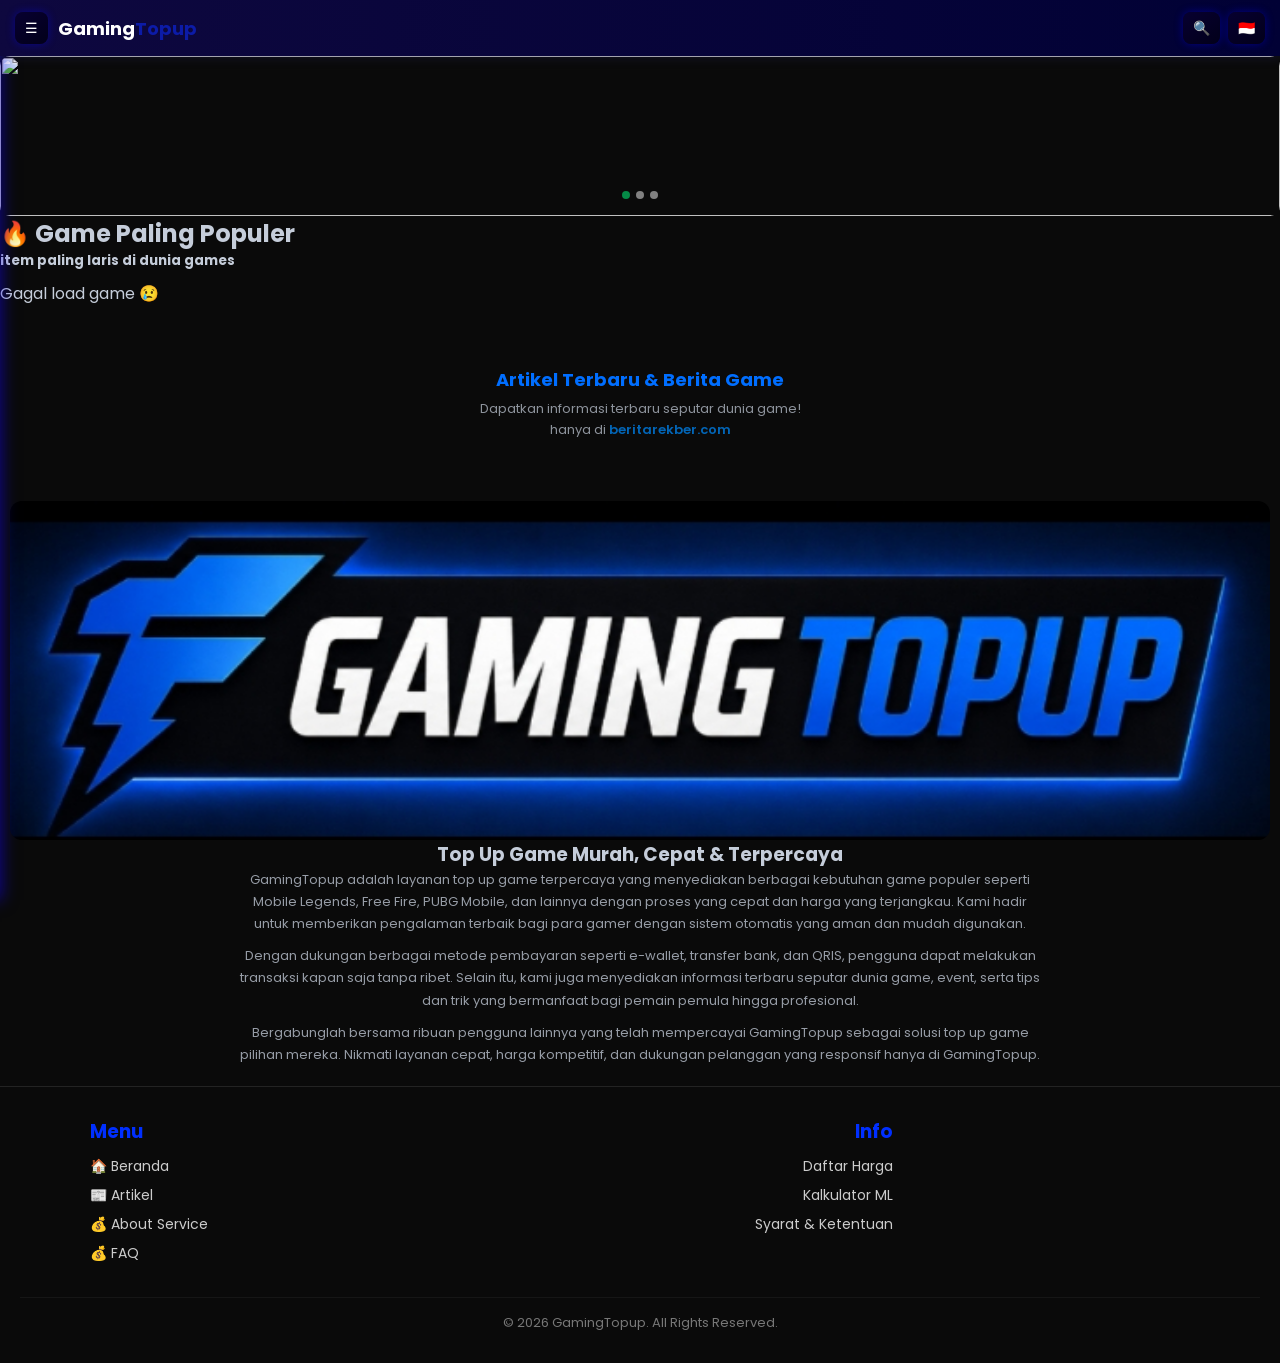
==== index.html @ 1345c8f8 "Update index.html" ====
<!DOCTYPE html>
<html lang="id">
<head>
  <meta charset="UTF-8">
  <meta name="viewport" content="width=device-width, initial-scale=1.0">
  <title>GamingTopup - Top Up Game Murah & Cepat</title>

  <!-- CSS -->
  <link rel="stylesheet" href="index.css">

  <!-- Font -->
  <link href="https://fonts.googleapis.com/css2?family=Poppins:wght@300;400;600;700&display=swap" rel="stylesheet">
</head>

<body>

  <!-- ================= OVERLAY ================= -->
  <div class="overlay" id="overlay"></div>

  <!-- ================= SIDEBAR ================= -->
  <aside class="sidebar" id="sidebar">

    <div class="sidebar-header">
      <h2>Gaming<span>Topup</span></h2>
    </div>

    <ul class="sidebar-menu">
      <li><a href="index.html">🏠 Beranda</a></li>
<li><a href="https://beritarekber.com" target="_blank">📰 Artikel</a></li>
<li><a href="about.html">💰 About Service</a></li>
<li><a href="faq.html">💰 FAQ</a></li>

      <li class="menu-divider"></li>

      <li class="auth login">🔐 Masuk</li>
      <li class="auth register">📝 Daftar</li>
    </ul>

  </aside>

  <!-- ================= HEADER ================= -->
  <header class="navbar">
    <div class="nav-container">

      <div class="nav-left">
        <button class="menu-btn">☰</button>
        <h1 class="logo">Gaming<span>Topup</span></h1>
      </div>

      <div class="nav-right">
        <button class="icon-btn">🔍</button>
        <button class="icon-btn" onclick="toggleLanguage()" id="langBtn">
  🇮🇩
</button>
      </div>

    </div>
  </header>

  <!-- ================= SEARCH BAR ================= -->
<div class="search-box" id="searchBox">
  <input type="text" id="searchInput" placeholder="Cari game..." />
</div>


<!-- ================= HERO SLIDER ================= -->
<section class="hero-slider">

  <div class="slides" id="slides">
    <img src="banerslide.jpg" class="slide active">
    <img src="banerslide.jpg" class="slide">
    <img src="banerslide.jpg" class="slide">
  </div>

  
  <!-- DOT -->
  <div class="dots" id="dots"></div>


</section>

<!-- ================= LIST GAME ================= -->
<section class="game-section">

  <h2 class="section-title">🔥 Game Paling Populer </h2>
  <h5 class="section-title">           item paling laris di dunia games  </h5>

  <div class="game-list" id="gameList">
    <!-- diisi dari JS -->
  </div>

</section>


<!-- ================= STATISTIK TYPO ================= -->



  <!-- ================= ARTIKEL BANNER ================= -->
<section class="artikel-banner">

  

  <h2>Artikel Terbaru & Berita Game</h2>

  <p>
    Dapatkan informasi terbaru seputar dunia game! <br>
    hanya di <span>beritarekber.com</span>
  </p>

</section>


<!-- ================= BANNER BAWAH ================= -->
<section class="bottom-banner">

  <img src="hhhha.jpg" alt="Promo Banner">
<div class="banner-text">

  <h3>Top Up Game Murah, Cepat & Terpercaya</h3>

  <p>
    GamingTopup adalah layanan top up game terpercaya yang menyediakan berbagai kebutuhan
    game populer seperti Mobile Legends, Free Fire, PUBG Mobile, dan lainnya dengan proses
    yang cepat dan harga yang terjangkau. Kami hadir untuk memberikan pengalaman terbaik
    bagi para gamer dengan sistem otomatis yang aman dan mudah digunakan.
  </p>

  <p>
    Dengan dukungan berbagai metode pembayaran seperti e-wallet, transfer bank, dan QRIS,
    pengguna dapat melakukan transaksi kapan saja tanpa ribet. Selain itu, kami juga
    menyediakan informasi terbaru seputar dunia game, event, serta tips dan trik yang
    bermanfaat bagi pemain pemula hingga profesional.
  </p>

  <p>
    Bergabunglah bersama ribuan pengguna lainnya yang telah mempercayai GamingTopup sebagai
    solusi top up game pilihan mereka. Nikmati layanan cepat, harga kompetitif, dan
    dukungan pelanggan yang responsif hanya di GamingTopup.
  </p>

</div>
</section>





<footer class="footer">

  <div class="footer-container">

    <!-- Menu (kiri) -->
    <div class="footer-menu">
      <h3>Menu</h3>
      <ul>
        <li><a href="index.html">🏠 Beranda</a></li>
<li><a href="https://beritarekber.com" target="_blank">📰 Artikel</a></li>
<li><a href="about.html">💰 About Service</a></li>
<li><a href="faq.html">💰 FAQ</a></li>
      </ul>
    </div>

    <!-- Info (kanan) -->
    <div class="footer-info">
      <h3>Info</h3>
      <ul>
        <li>Daftar Harga</li>
        <li>Kalkulator ML</li>
        <li>Syarat & Ketentuan</li>
      </ul>
    </div>

  </div>

  <div class="footer-bottom">
    <p>© 2026 GamingTopup. All Rights Reserved.</p>
  </div>

</footer>


  <!-- ================= JS ================= -->
  <script src="index.js"></script>

</body>


</html>
---- index.css ----
/* ================= RESET ================= */
* {
  margin: 0;
  padding: 0;
  box-sizing: border-box;
}

/* ================= BODY ================= */
body {
  font-family: 'Poppins', sans-serif;
  background: #0a0a0a;
  color: rgb(197, 205, 218);
}

/* ================= NAVBAR ================= */
.navbar {
  width: 100%;
  background: linear-gradient(90deg, #0e083f, #010135);
  box-shadow: 0 2px 10px rgba(41, 40, 100, 0.3);
  position: sticky;
  top: 0;
  z-index: 999;
}

.nav-container {
  display: flex;
  justify-content: space-between;
  align-items: center;
  padding: 12px 15px;
}

.nav-left {
  display: flex;
  align-items: center;
  gap: 10px;
}

.logo {
  font-size: 18px;
  font-weight: 700;
  color: white;
}

.logo span {
  color: rgb(12, 27, 167);
}

.nav-right {
  display: flex;
  gap: 8px;
}

/* BUTTON */
.menu-btn,
.icon-btn {
  background: linear-gradient(145deg, #070030, #02001a);
  border: none;
  color: white;
  padding: 8px 10px;
  border-radius: 8px;
  font-size: 14px;
  cursor: pointer;
  transition: 0.2s;
  box-shadow: 0 0 8px rgba(0, 4, 255, 0.4);
}

.menu-btn:hover,
.icon-btn:hover {
  background: linear-gradient(145deg, #000550, #01002a);
  transform: scale(1.05);
}

/* ================= OVERLAY ================= */
.overlay {
  position: fixed;
  top: 0;
  left: 0;
  width: 100%;
  height: 100%;
  background: rgba(0,0,0,0.6);
  opacity: 0;
  visibility: hidden;
  transition: 0.3s;
  z-index: 998;
}

.overlay.active {
  opacity: 1;
  visibility: visible;
}

/* ================= SIDEBAR ================= */
.sidebar {
  position: fixed;
  top: 0;
  left: -260px;
  width: 260px;
  height: 100%;
  background: linear-gradient(180deg, #000, #03002b);
  box-shadow: 2px 0 15px rgba(17, 0, 255, 0.5);
  transition: 0.3s;
  z-index: 999;
  padding: 20px;
}

.sidebar.active {
  left: 0;
}

.sidebar-header h2 {
  color: white;
}

.sidebar-header span {
  color: rgb(0, 4, 255);
}

/* ================= MENU ================= */
.sidebar-menu {
  list-style: none;
  margin-top: 20px;
}

.sidebar-menu li {
  padding: 12px;
  margin-bottom: 8px;
  border-radius: 10px;
  background: #00001a;
  color: white;
  cursor: pointer;
  transition: 0.2s;
}

.sidebar-menu li:hover {
  background: #060040;
  transform: translateX(5px);
}

/* divider */
.menu-divider {
  height: 1px;
  background: rgba(255,255,255,0.1);
  margin: 10px 0;
}

/* auth */
.auth {
  text-align: center;
  font-weight: bold;
}

.login {
  border: 1px solid rgb(38, 0, 255);
}

.register {
  background: rgb(0, 26, 255);
  color: black;
}

/* ================= CONTENT ================= */
.main-content {
  padding: 20px;
}

/* ================= SEARCH ================= */
.search-box {
  width: 100%;
  background: #0a0a0a;
  padding: 10px;
  display: none;
}

.search-box.active {
  display: block;
}

.search-box input {
  width: 100%;
  padding: 10px;
  border-radius: 10px;
  border: none;
  background: #02001a;
  color: white;
  outline: none;
}

/* ================= HERO SLIDER ================= */
.hero-slider {
  width: 100%;
  overflow: hidden;
  position: relative;
}

.slides {
  display: flex;
  transition: transform 0.5s ease;
}

.slide {
  width: 100%;
  flex-shrink: 0;
  height: 160px;
  object-fit: cover;
  border-radius: 10px;
}

/* DOTS */
.dots {
  position: absolute;
  bottom: 10px;
  width: 100%;
  text-align: center;
}

.dots span {
  display: inline-block;
  width: 8px;
  height: 8px;
  background: gray;
  border-radius: 50%;
  margin: 0 3px;
}

.dots .active {
  background: rgb(5, 138, 71);
}


/* ================= GAME LIST ================= */
/* GRID GAME */
.game-list {
  display: grid;
  grid-template-columns: repeat(2, 1fr); /* FIX 2 kolom */
  gap: 12px;
  padding: 10px 0;
}

/* CARD */
.game-card {
  background: #00001a;
  border-radius: 10px;
  overflow: hidden;
  transition: transform 0.3s, box-shadow 0.3s;
  display: flex;
  flex-direction: column;
}

/* GAMBAR - sesuaikan aspect ratio 16:9 */
.game-card img {
  width: 100%;
  aspect-ratio: 16 / 9;   /* otomatis tinggi sesuai lebar */
  object-fit: contain;     /* jangan potong gambar, sesuaikan di dalam */
  background: #000;
}

/* INFO GAME */
.game-info {
  padding: 8px;
  text-align: center;
  flex-grow: 1;
}

.game-info h3 {
  font-size: 14px;
  font-weight: 600;
  color: rgb(57, 130, 240);
  margin-bottom: 4px;
}

.game-info p {
  font-size: 12px;
  color: #fff;
  opacity: 0.7;
}

/* HOVER EFFECT */
.game-card:hover {
  transform: scale(1.05);
  box-shadow: 0 0 15px rgba(0, 132, 255, 0.4);
}


/* ================= STATISTIK TYPO ================= */
.stats-typo {
  margin-top: 40px;
  display: flex;
  flex-direction: column;
  gap: 25px;
  padding: 10px;
}

/* block */
.stat-block {
  border-bottom: 1px solid rgba(255,255,255,0.1);
  padding-bottom: 15px;
}

/* ANGKA BESAR */
.stat-block h1 {
  font-size: 48px;
  font-weight: 700;
  line-height: 1;
  
  background: linear-gradient(90deg, rgb(0, 183, 255), #3c59ff);
  -webkit-background-clip: text;
  -webkit-text-fill-color: transparent;

  text-shadow: 0 0 20px rgba(255,215,0,0.2);
}

/* label */
.stat-block span {
  font-size: 13px;
  opacity: 0.6;
  letter-spacing: 1px;
}

/* animasi muncul */
.stat-block {
  opacity: 0;
  transform: translateY(20px);
  animation: fadeUp 0.8s forwards;
}

.stat-block:nth-child(2) {
  animation-delay: 0.2s;
}
.stat-block:nth-child(3) {
  animation-delay: 0.4s;
}

@keyframes fadeUp {
  to {
    opacity: 1;
    transform: translateY(0);
  }
}

/* responsive */
@media (max-width: 500px) {
  .stat-block h1 {
    font-size: 36px;
  }
}


/* ================= ARTIKEL TEXT ================= */
.artikel-text {
  margin-top: 40px;
  padding: 15px 10px;
  text-align: center;
}

/* judul */
.artikel-text h2 {
  font-size: 18px;
  color: rgb(0, 89, 255);
  margin-bottom: 8px;
}

/* deskripsi */
.artikel-text p {
  font-size: 13px;
  opacity: 0.7;
  line-height: 1.6;
}

/* highlight domain */
.artikel-text span {
  color: rgb(0, 102, 255);
  font-weight: 600;
}
/* ================= ARTIKEL BANNER ================= */
.artikel-banner {
  margin-top: 40px;
  padding: 10px;
  text-align: center;
}

/* gambar banner */
.banner-img {
  width: 100%;
  border-radius: 12px;
  margin-bottom: 12px;
  transition: 0.3s;
  cursor: pointer;
}

/* hover efek */
.banner-img:hover {
  transform: scale(1.03);
  box-shadow: 0 0 20px rgba(255,215,0,0.3);
}

/* judul */
.artikel-banner h2 {
  font-size: 18px;
  color: rgb(0, 110, 255);
  margin-bottom: 6px;
}

/* deskripsi */
.artikel-banner p {
  font-size: 13px;
  opacity: 0.7;
  line-height: 1.6;
}

/* highlight domain */
.artikel-banner span {
  color: rgb(0, 140, 255);
  font-weight: 600;
}




/* footer */


/* ================= FOOTER ================= */
/* ===== FOOTER ===== */
.footer {
  background: #0a0a0a;
  padding: 30px 20px;
  border-top: 1px solid rgba(255,255,255,0.1);
}

/* container utama */
/* container utama */
.footer-container {
  max-width: 1100px;
  margin: auto;

  display: grid;
  grid-template-columns: 1fr 1fr; /* 🔥 pasti kiri kanan */
  gap: 20px;
}

/* ===== KOLOM ===== */
.footer-menu,
.footer-info {
  width: 45%;
}

/* ===== TITLE ===== */
.footer-menu h3,
.footer-info h3 {
  color: rgb(0, 47, 255);
  margin-bottom: 10px;
}

/* ===== LIST ===== */
.footer-menu ul,
.footer-info ul {
  list-style: none;
  padding: 0;
  margin: 0;
}

.footer-menu li,
.footer-info li {
  margin-bottom: 8px;
  color: #ccc;
  font-size: 14px;
}

/* ===== LINK ===== */
.footer-menu a {
  text-decoration: none;
  color: #ccc;
  transition: 0.3s;
}

.footer-menu a:hover {
  color: rgb(0, 17, 255);
  padding-left: 5px;
}

/* ===== RIGHT ALIGN INFO ===== */
.footer-info {
  text-align: right;
}

/* ===== COPYRIGHT ===== */
.footer-bottom {
  text-align: center;
  margin-top: 25px;
  font-size: 13px;
  color: #777;
  border-top: 1px solid rgba(255,255,255,0.05);
  padding-top: 15px;
}

/* ===== RESPONSIVE (HP) ===== */
@media (max-width: 768px) {
  .footer-container {
    flex-direction: column;
    gap: 20px;
  }

  .footer-menu,
  .footer-info {
    width: 100%;
    text-align: left; /* balik normal di HP */
  }
}

/* ================= BANNER BAWAH ================= */
.bottom-banner {
  margin-top: 40px;
  padding: 10px;
}

.bottom-banner img {
  width: 100%;
  border-radius: 12px;
  display: block;
  transition: 0.3s;
}

/* efek hover */
.bottom-banner img:hover {
  transform: scale(1.02);
  box-shadow: 0 0 20px rgba(255,215,0,0.3);
}

.banner-text {
  text-align: center;
  max-width: 800px;
  margin: auto;
}

.banner-text p {
  font-size: 13px;
  opacity: 0.75;
  line-height: 1.7;
  margin-bottom: 10px;
}




.sidebar-menu a {
  text-decoration: none;
  color: white;
  display: block;
}
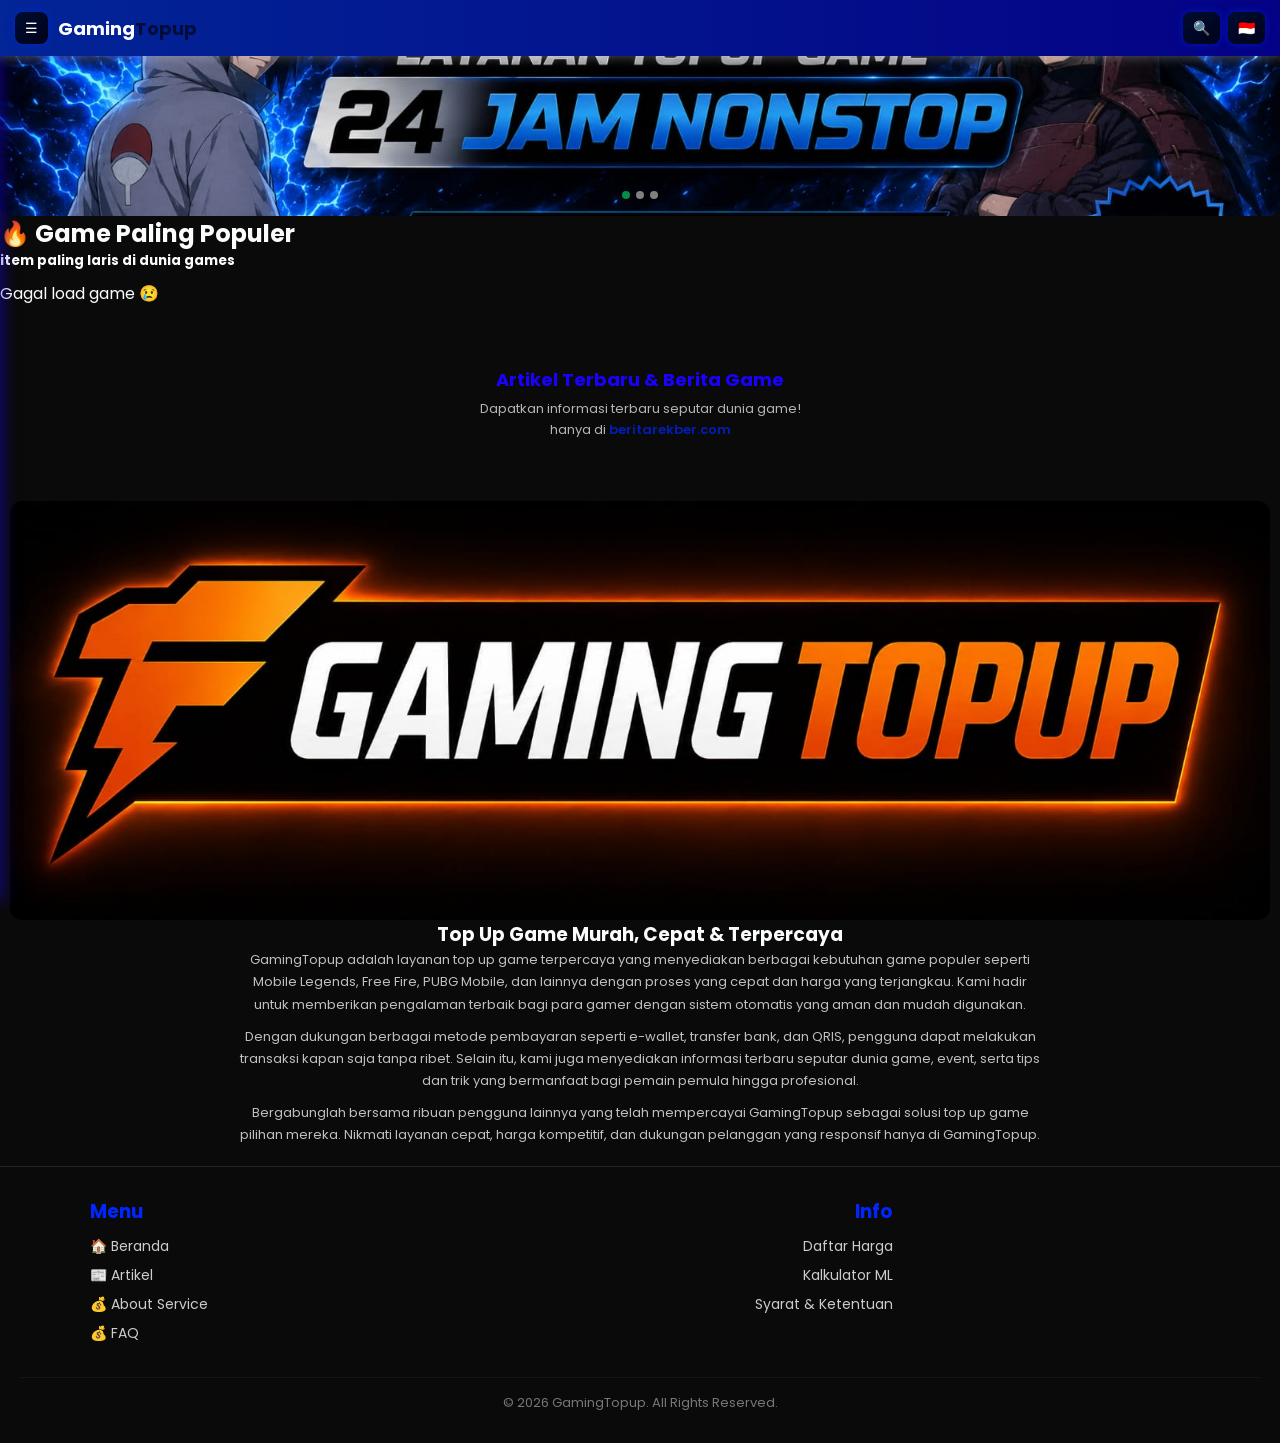
==== commit 21a64301: "Update index.html" ====
--- a/index.html
+++ b/index.html
@@ -67,9 +67,9 @@
 <section class="hero-slider">
 
   <div class="slides" id="slides">
-    <img src="banerslide.jpg" class="slide active">
-    <img src="banerslide.jpg" class="slide">
-    <img src="banerslide.jpg" class="slide">
+    <img src="banerrslide.jpg" class="slide active">
+    <img src="banerrslide.jpg" class="slide">
+    <img src="banerrslide.jpg" class="slide">
   </div>
 
   
--- a/index.css
+++ b/index.css
@@ -10,14 +10,14 @@
 body {
   font-family: 'Poppins', sans-serif;
   background: #0a0a0a;
-  color: rgb(197, 205, 218);
+  color: rgb(251, 253, 253);
 }
 
 /* ================= NAVBAR ================= */
 .navbar {
   width: 100%;
-  background: linear-gradient(90deg, #0e083f, #010135);
-  box-shadow: 0 2px 10px rgba(41, 40, 100, 0.3);
+  background: linear-gradient(90deg, #022597, #040285);
+  box-shadow: 0 2px 10px rgba(223, 225, 231, 0.3);
   position: sticky;
   top: 0;
   z-index: 999;
@@ -43,7 +43,7 @@
 }
 
 .logo span {
-  color: rgb(12, 27, 167);
+  color: rgb(2, 12, 59);
 }
 
 .nav-right {
@@ -54,7 +54,7 @@
 /* BUTTON */
 .menu-btn,
 .icon-btn {
-  background: linear-gradient(145deg, #070030, #02001a);
+  background: linear-gradient(145deg, #000d30, #00021a);
   border: none;
   color: white;
   padding: 8px 10px;
@@ -62,12 +62,12 @@
   font-size: 14px;
   cursor: pointer;
   transition: 0.2s;
-  box-shadow: 0 0 8px rgba(0, 4, 255, 0.4);
+  box-shadow: 0 0 8px rgba(0, 47, 255, 0.4);
 }
 
 .menu-btn:hover,
 .icon-btn:hover {
-  background: linear-gradient(145deg, #000550, #01002a);
+  background: linear-gradient(145deg, #000f50, #03002a);
   transform: scale(1.05);
 }
 
@@ -78,7 +78,7 @@
   left: 0;
   width: 100%;
   height: 100%;
-  background: rgba(0,0,0,0.6);
+  background: rgba(0, 0, 0, 0.6);
   opacity: 0;
   visibility: hidden;
   transition: 0.3s;
@@ -97,8 +97,8 @@
   left: -260px;
   width: 260px;
   height: 100%;
-  background: linear-gradient(180deg, #000, #03002b);
-  box-shadow: 2px 0 15px rgba(17, 0, 255, 0.5);
+  background: linear-gradient(180deg, #000000, #03002b);
+  box-shadow: 2px 0 15px rgba(25, 0, 255, 0.5);
   transition: 0.3s;
   z-index: 999;
   padding: 20px;
@@ -113,7 +113,7 @@
 }
 
 .sidebar-header span {
-  color: rgb(0, 4, 255);
+  color: rgb(0, 26, 255);
 }
 
 /* ================= MENU ================= */
@@ -140,7 +140,7 @@
 /* divider */
 .menu-divider {
   height: 1px;
-  background: rgba(255,255,255,0.1);
+  background: rgba(255, 255, 255, 0.1);
   margin: 10px 0;
 }
 
@@ -151,11 +151,11 @@
 }
 
 .login {
-  border: 1px solid rgb(38, 0, 255);
+  border: 1px solid rgb(17, 0, 255);
 }
 
 .register {
-  background: rgb(0, 26, 255);
+  background: rgb(38, 0, 255);
   color: black;
 }
 
@@ -181,7 +181,7 @@
   padding: 10px;
   border-radius: 10px;
   border: none;
-  background: #02001a;
+  background: #00001a;
   color: white;
   outline: none;
 }
@@ -239,7 +239,7 @@
 
 /* CARD */
 .game-card {
-  background: #00001a;
+  background: #02001a;
   border-radius: 10px;
   overflow: hidden;
   transition: transform 0.3s, box-shadow 0.3s;
@@ -265,7 +265,7 @@
 .game-info h3 {
   font-size: 14px;
   font-weight: 600;
-  color: rgb(57, 130, 240);
+  color: rgb(60, 57, 240);
   margin-bottom: 4px;
 }
 
@@ -278,7 +278,7 @@
 /* HOVER EFFECT */
 .game-card:hover {
   transform: scale(1.05);
-  box-shadow: 0 0 15px rgba(0, 132, 255, 0.4);
+  box-shadow: 0 0 15px rgba(17, 0, 255, 0.4);
 }
 
 
@@ -303,11 +303,11 @@
   font-weight: 700;
   line-height: 1;
   
-  background: linear-gradient(90deg, rgb(0, 183, 255), #3c59ff);
+  background: linear-gradient(90deg, rgb(0, 4, 255), #3f3cff);
   -webkit-background-clip: text;
   -webkit-text-fill-color: transparent;
 
-  text-shadow: 0 0 20px rgba(255,215,0,0.2);
+  text-shadow: 0 0 20px rgba(4, 0, 255, 0.2);
 }
 
 /* label */
@@ -356,7 +356,7 @@
 /* judul */
 .artikel-text h2 {
   font-size: 18px;
-  color: rgb(0, 89, 255);
+  color: rgb(17, 0, 255);
   margin-bottom: 8px;
 }
 
@@ -369,7 +369,7 @@
 
 /* highlight domain */
 .artikel-text span {
-  color: rgb(0, 102, 255);
+  color: rgb(17, 0, 255);
   font-weight: 600;
 }
 /* ================= ARTIKEL BANNER ================= */
@@ -391,13 +391,13 @@
 /* hover efek */
 .banner-img:hover {
   transform: scale(1.03);
-  box-shadow: 0 0 20px rgba(255,215,0,0.3);
+  box-shadow: 0 0 20px rgba(4, 0, 255, 0.3);
 }
 
 /* judul */
 .artikel-banner h2 {
   font-size: 18px;
-  color: rgb(0, 110, 255);
+  color: rgb(25, 0, 255);
   margin-bottom: 6px;
 }
 
@@ -410,7 +410,7 @@
 
 /* highlight domain */
 .artikel-banner span {
-  color: rgb(0, 140, 255);
+  color: rgb(0, 38, 255);
   font-weight: 600;
 }
 
@@ -448,7 +448,7 @@
 /* ===== TITLE ===== */
 .footer-menu h3,
 .footer-info h3 {
-  color: rgb(0, 47, 255);
+  color: rgb(0, 38, 255);
   margin-bottom: 10px;
 }
 
@@ -475,7 +475,7 @@
 }
 
 .footer-menu a:hover {
-  color: rgb(0, 17, 255);
+  color: rgb(0, 38, 255);
   padding-left: 5px;
 }
 
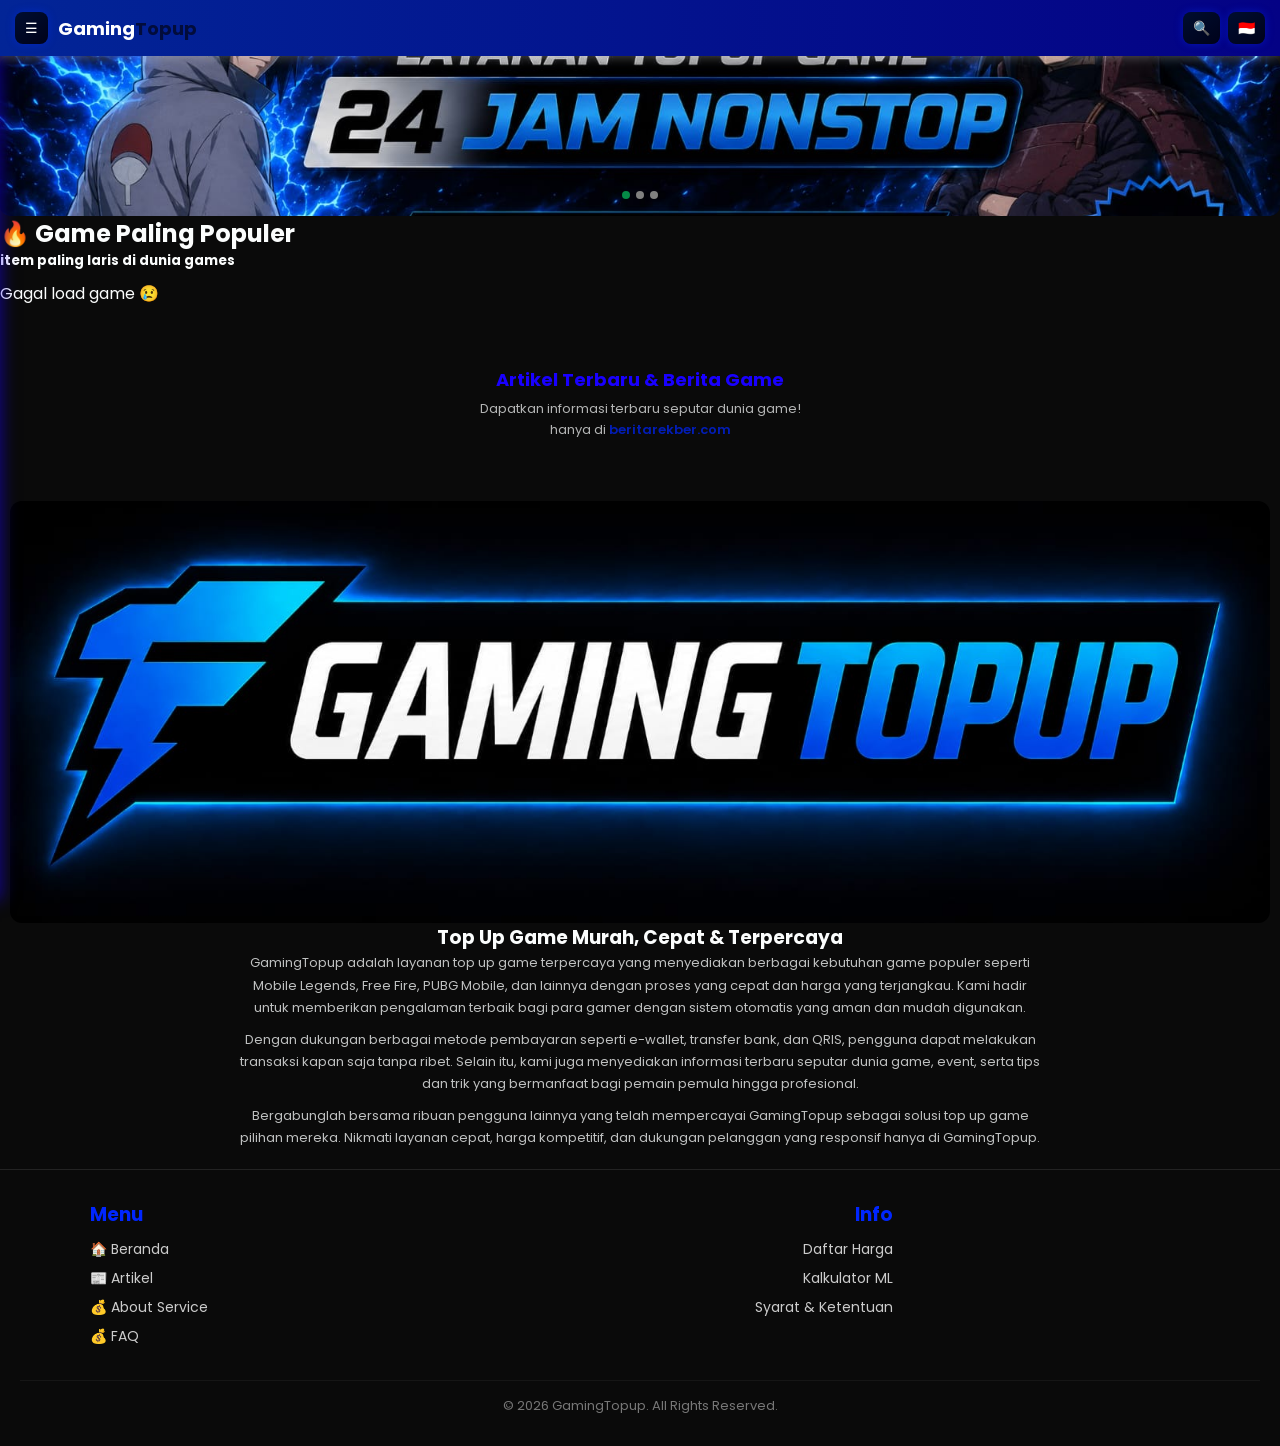
==== commit 6531863d: "Update index.html" ====
--- a/index.html
+++ b/index.html
@@ -114,7 +114,7 @@
 <!-- ================= BANNER BAWAH ================= -->
 <section class="bottom-banner">
 
-  <img src="hhhha.jpg" alt="Promo Banner">
+  <img src="footers.jpg" alt="Promo Banner">
 <div class="banner-text">
 
   <h3>Top Up Game Murah, Cepat & Terpercaya</h3>
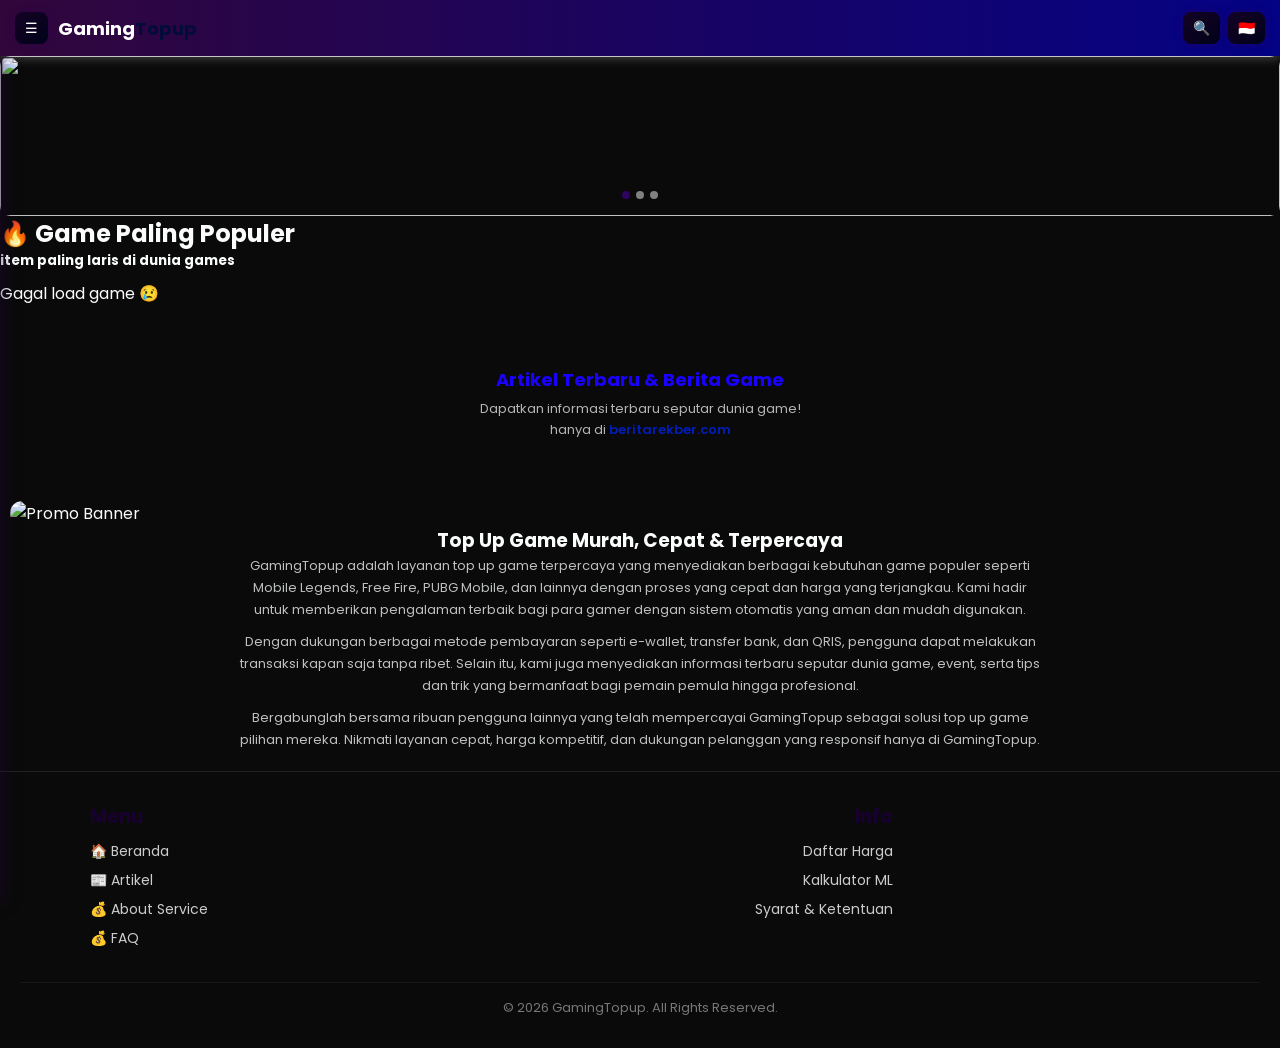
==== commit cce098b1: "Update index.html" ====
--- a/index.html
+++ b/index.html
@@ -67,15 +67,13 @@
 <section class="hero-slider">
 
   <div class="slides" id="slides">
-    <img src="banerrslide.jpg" class="slide active">
-    <img src="banerrslide.jpg" class="slide">
-    <img src="banerrslide.jpg" class="slide">
+    <img src="https://github.com/stokseler129-art/LINK-GAMBAR/blob/main/head123.jpg?raw=true" class="slide active">
+    <img src="https://github.com/stokseler129-art/LINK-GAMBAR/blob/main/head123.jpg?raw=true" class="slide">
+    <img src="https://github.com/stokseler129-art/LINK-GAMBAR/blob/main/head123.jpg?raw=true" class="slide">
   </div>
 
-  
   <!-- DOT -->
   <div class="dots" id="dots"></div>
-
 
 </section>
 
@@ -114,7 +112,7 @@
 <!-- ================= BANNER BAWAH ================= -->
 <section class="bottom-banner">
 
-  <img src="footers.jpg" alt="Promo Banner">
+  <img src="https://github.com/stokseler129-art/LINK-GAMBAR/blob/main/foot123.jpg?raw=true" alt="Promo Banner">
 <div class="banner-text">
 
   <h3>Top Up Game Murah, Cepat & Terpercaya</h3>
--- a/index.css
+++ b/index.css
@@ -16,7 +16,7 @@
 /* ================= NAVBAR ================= */
 .navbar {
   width: 100%;
-  background: linear-gradient(90deg, #022597, #040285);
+  background: linear-gradient(90deg, #31063b, #040285);
   box-shadow: 0 2px 10px rgba(223, 225, 231, 0.3);
   position: sticky;
   top: 0;
@@ -54,7 +54,7 @@
 /* BUTTON */
 .menu-btn,
 .icon-btn {
-  background: linear-gradient(145deg, #000d30, #00021a);
+  background: linear-gradient(145deg, #140224, #00021a);
   border: none;
   color: white;
   padding: 8px 10px;
@@ -62,7 +62,7 @@
   font-size: 14px;
   cursor: pointer;
   transition: 0.2s;
-  box-shadow: 0 0 8px rgba(0, 47, 255, 0.4);
+  box-shadow: 0 0 8px rgba(44, 2, 83, 0.4);
 }
 
 .menu-btn:hover,
@@ -98,7 +98,7 @@
   width: 260px;
   height: 100%;
   background: linear-gradient(180deg, #000000, #03002b);
-  box-shadow: 2px 0 15px rgba(25, 0, 255, 0.5);
+  box-shadow: 2px 0 15px rgba(34, 3, 59, 0.5);
   transition: 0.3s;
   z-index: 999;
   padding: 20px;
@@ -113,7 +113,7 @@
 }
 
 .sidebar-header span {
-  color: rgb(0, 26, 255);
+  color: rgb(46, 3, 66);
 }
 
 /* ================= MENU ================= */
@@ -151,11 +151,11 @@
 }
 
 .login {
-  border: 1px solid rgb(17, 0, 255);
+  border: 1px solid rgb(44, 2, 83);
 }
 
 .register {
-  background: rgb(38, 0, 255);
+  background: rgb(26, 1, 54);
   color: black;
 }
 
@@ -224,7 +224,7 @@
 }
 
 .dots .active {
-  background: rgb(5, 138, 71);
+  background: rgb(47, 3, 97);
 }
 
 
@@ -265,7 +265,7 @@
 .game-info h3 {
   font-size: 14px;
   font-weight: 600;
-  color: rgb(60, 57, 240);
+  color: rgb(3, 2, 65);
   margin-bottom: 4px;
 }
 
@@ -278,7 +278,7 @@
 /* HOVER EFFECT */
 .game-card:hover {
   transform: scale(1.05);
-  box-shadow: 0 0 15px rgba(17, 0, 255, 0.4);
+  box-shadow: 0 0 15px rgba(23, 2, 61, 0.4);
 }
 
 
@@ -303,7 +303,7 @@
   font-weight: 700;
   line-height: 1;
   
-  background: linear-gradient(90deg, rgb(0, 4, 255), #3f3cff);
+  background: linear-gradient(90deg, rgb(44, 3, 78), #3f3cff);
   -webkit-background-clip: text;
   -webkit-text-fill-color: transparent;
 
@@ -356,7 +356,7 @@
 /* judul */
 .artikel-text h2 {
   font-size: 18px;
-  color: rgb(17, 0, 255);
+  color: rgb(42, 3, 87);
   margin-bottom: 8px;
 }
 
@@ -391,7 +391,7 @@
 /* hover efek */
 .banner-img:hover {
   transform: scale(1.03);
-  box-shadow: 0 0 20px rgba(4, 0, 255, 0.3);
+  box-shadow: 0 0 20px rgba(32, 1, 73, 0.3);
 }
 
 /* judul */
@@ -448,7 +448,7 @@
 /* ===== TITLE ===== */
 .footer-menu h3,
 .footer-info h3 {
-  color: rgb(0, 38, 255);
+  color: rgb(24, 1, 49);
   margin-bottom: 10px;
 }
 
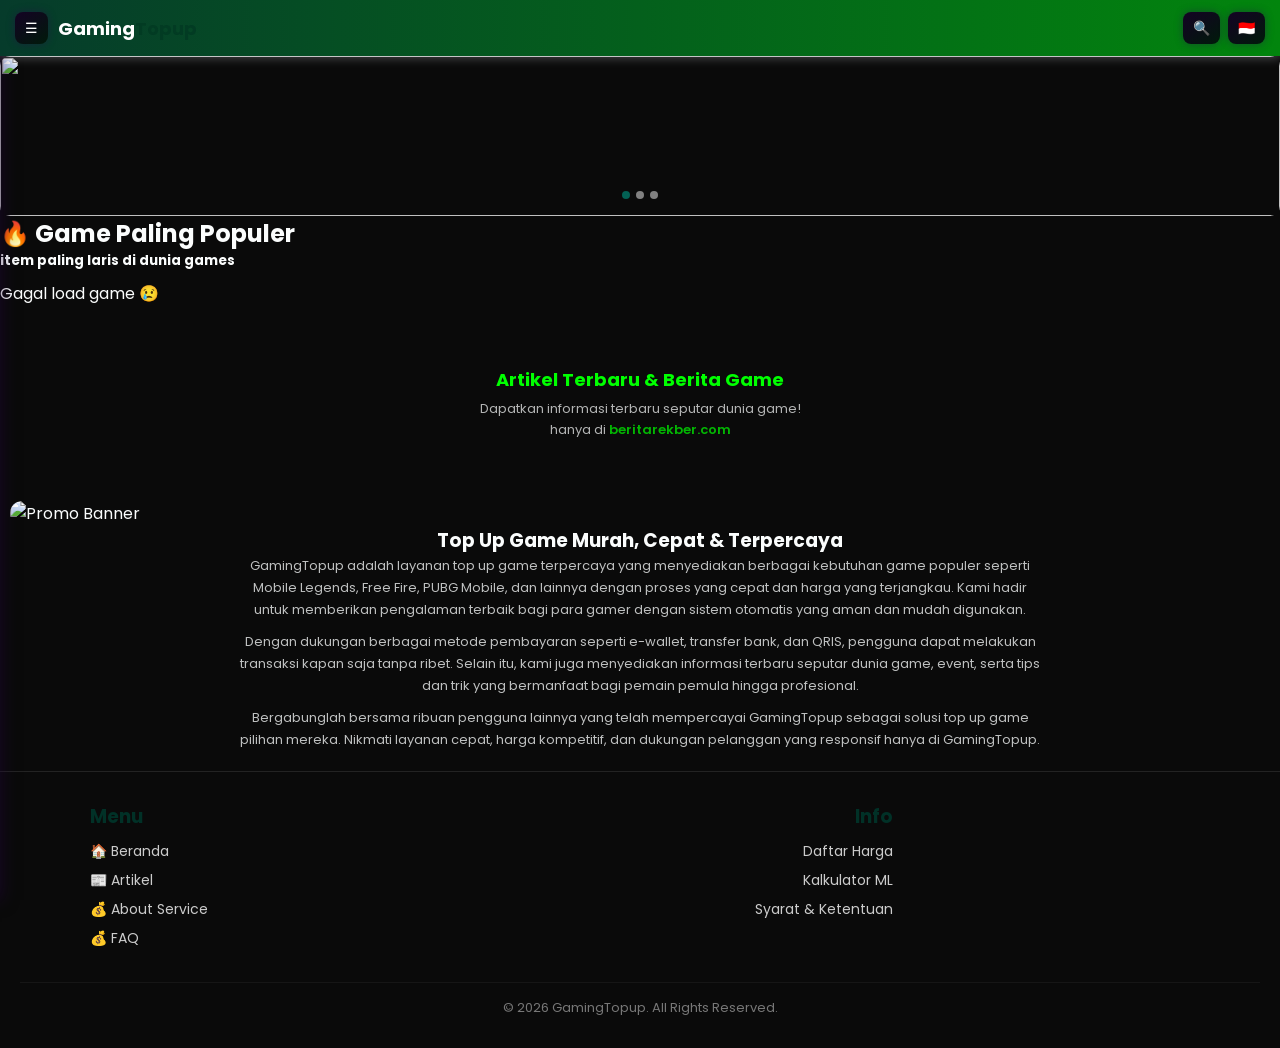
==== commit cfd6aa89: "Add files via upload" ====
--- a/index.html
+++ b/index.html
@@ -67,9 +67,9 @@
 <section class="hero-slider">
 
   <div class="slides" id="slides">
-    <img src="https://github.com/stokseler129-art/LINK-GAMBAR/blob/main/head123.jpg?raw=true" class="slide active">
-    <img src="https://github.com/stokseler129-art/LINK-GAMBAR/blob/main/head123.jpg?raw=true" class="slide">
-    <img src="https://github.com/stokseler129-art/LINK-GAMBAR/blob/main/head123.jpg?raw=true" class="slide">
+    <img src="https://github.com/rekbernusaid/topupgames/blob/main/slide001.jpg?raw=true" class="slide active">
+    <img src="https://github.com/rekbernusaid/topupgames/blob/main/slide001.jpg?raw=true" class="slide">
+    <img src="https://github.com/rekbernusaid/topupgames/blob/main/slide001.jpg?raw=true" class="slide">
   </div>
 
   <!-- DOT -->
@@ -112,7 +112,7 @@
 <!-- ================= BANNER BAWAH ================= -->
 <section class="bottom-banner">
 
-  <img src="https://github.com/stokseler129-art/LINK-GAMBAR/blob/main/foot123.jpg?raw=true" alt="Promo Banner">
+  <img src="https://github.com/rekbernusaid/topupgames/blob/main/banerbawah001.jpg?raw=true" alt="Promo Banner">
 <div class="banner-text">
 
   <h3>Top Up Game Murah, Cepat & Terpercaya</h3>
--- a/index.css
+++ b/index.css
@@ -16,7 +16,7 @@
 /* ================= NAVBAR ================= */
 .navbar {
   width: 100%;
-  background: linear-gradient(90deg, #31063b, #040285);
+  background: linear-gradient(90deg, #063b2b, #02850d);
   box-shadow: 0 2px 10px rgba(223, 225, 231, 0.3);
   position: sticky;
   top: 0;
@@ -43,7 +43,7 @@
 }
 
 .logo span {
-  color: rgb(2, 12, 59);
+  color: rgb(2, 59, 35);
 }
 
 .nav-right {
@@ -54,7 +54,7 @@
 /* BUTTON */
 .menu-btn,
 .icon-btn {
-  background: linear-gradient(145deg, #140224, #00021a);
+  background: linear-gradient(145deg, #140224, #001a0a);
   border: none;
   color: white;
   padding: 8px 10px;
@@ -67,7 +67,7 @@
 
 .menu-btn:hover,
 .icon-btn:hover {
-  background: linear-gradient(145deg, #000f50, #03002a);
+  background: linear-gradient(145deg, #005014, #002a09);
   transform: scale(1.05);
 }
 
@@ -97,7 +97,7 @@
   left: -260px;
   width: 260px;
   height: 100%;
-  background: linear-gradient(180deg, #000000, #03002b);
+  background: linear-gradient(180deg, #000000, #002b0b);
   box-shadow: 2px 0 15px rgba(34, 3, 59, 0.5);
   transition: 0.3s;
   z-index: 999;
@@ -113,7 +113,7 @@
 }
 
 .sidebar-header span {
-  color: rgb(46, 3, 66);
+  color: rgb(3, 46, 66);
 }
 
 /* ================= MENU ================= */
@@ -126,14 +126,14 @@
   padding: 12px;
   margin-bottom: 8px;
   border-radius: 10px;
-  background: #00001a;
+  background: #001a08;
   color: white;
   cursor: pointer;
   transition: 0.2s;
 }
 
 .sidebar-menu li:hover {
-  background: #060040;
+  background: #004009;
   transform: translateX(5px);
 }
 
@@ -151,11 +151,11 @@
 }
 
 .login {
-  border: 1px solid rgb(44, 2, 83);
+  border: 1px solid rgb(2, 83, 49);
 }
 
 .register {
-  background: rgb(26, 1, 54);
+  background: rgb(1, 54, 36);
   color: black;
 }
 
@@ -181,7 +181,7 @@
   padding: 10px;
   border-radius: 10px;
   border: none;
-  background: #00001a;
+  background: #001a08;
   color: white;
   outline: none;
 }
@@ -224,7 +224,7 @@
 }
 
 .dots .active {
-  background: rgb(47, 3, 97);
+  background: rgb(3, 97, 84);
 }
 
 
@@ -239,7 +239,7 @@
 
 /* CARD */
 .game-card {
-  background: #02001a;
+  background: #001a07;
   border-radius: 10px;
   overflow: hidden;
   transition: transform 0.3s, box-shadow 0.3s;
@@ -265,7 +265,7 @@
 .game-info h3 {
   font-size: 14px;
   font-weight: 600;
-  color: rgb(3, 2, 65);
+  color: rgb(2, 65, 10);
   margin-bottom: 4px;
 }
 
@@ -278,7 +278,7 @@
 /* HOVER EFFECT */
 .game-card:hover {
   transform: scale(1.05);
-  box-shadow: 0 0 15px rgba(23, 2, 61, 0.4);
+  box-shadow: 0 0 15px rgba(2, 61, 46, 0.4);
 }
 
 
@@ -303,7 +303,7 @@
   font-weight: 700;
   line-height: 1;
   
-  background: linear-gradient(90deg, rgb(44, 3, 78), #3f3cff);
+  background: linear-gradient(90deg, rgb(3, 78, 74), #3cff4c);
   -webkit-background-clip: text;
   -webkit-text-fill-color: transparent;
 
@@ -356,7 +356,7 @@
 /* judul */
 .artikel-text h2 {
   font-size: 18px;
-  color: rgb(42, 3, 87);
+  color: rgb(3, 87, 55);
   margin-bottom: 8px;
 }
 
@@ -369,7 +369,7 @@
 
 /* highlight domain */
 .artikel-text span {
-  color: rgb(17, 0, 255);
+  color: rgb(30, 255, 0);
   font-weight: 600;
 }
 /* ================= ARTIKEL BANNER ================= */
@@ -391,13 +391,13 @@
 /* hover efek */
 .banner-img:hover {
   transform: scale(1.03);
-  box-shadow: 0 0 20px rgba(32, 1, 73, 0.3);
+  box-shadow: 0 0 20px rgba(1, 73, 39, 0.3);
 }
 
 /* judul */
 .artikel-banner h2 {
   font-size: 18px;
-  color: rgb(25, 0, 255);
+  color: rgb(0, 255, 0);
   margin-bottom: 6px;
 }
 
@@ -410,7 +410,7 @@
 
 /* highlight domain */
 .artikel-banner span {
-  color: rgb(0, 38, 255);
+  color: rgb(0, 255, 0);
   font-weight: 600;
 }
 
@@ -448,7 +448,7 @@
 /* ===== TITLE ===== */
 .footer-menu h3,
 .footer-info h3 {
-  color: rgb(24, 1, 49);
+  color: rgb(1, 49, 39);
   margin-bottom: 10px;
 }
 
@@ -475,7 +475,7 @@
 }
 
 .footer-menu a:hover {
-  color: rgb(0, 38, 255);
+  color: rgb(21, 255, 0);
   padding-left: 5px;
 }
 
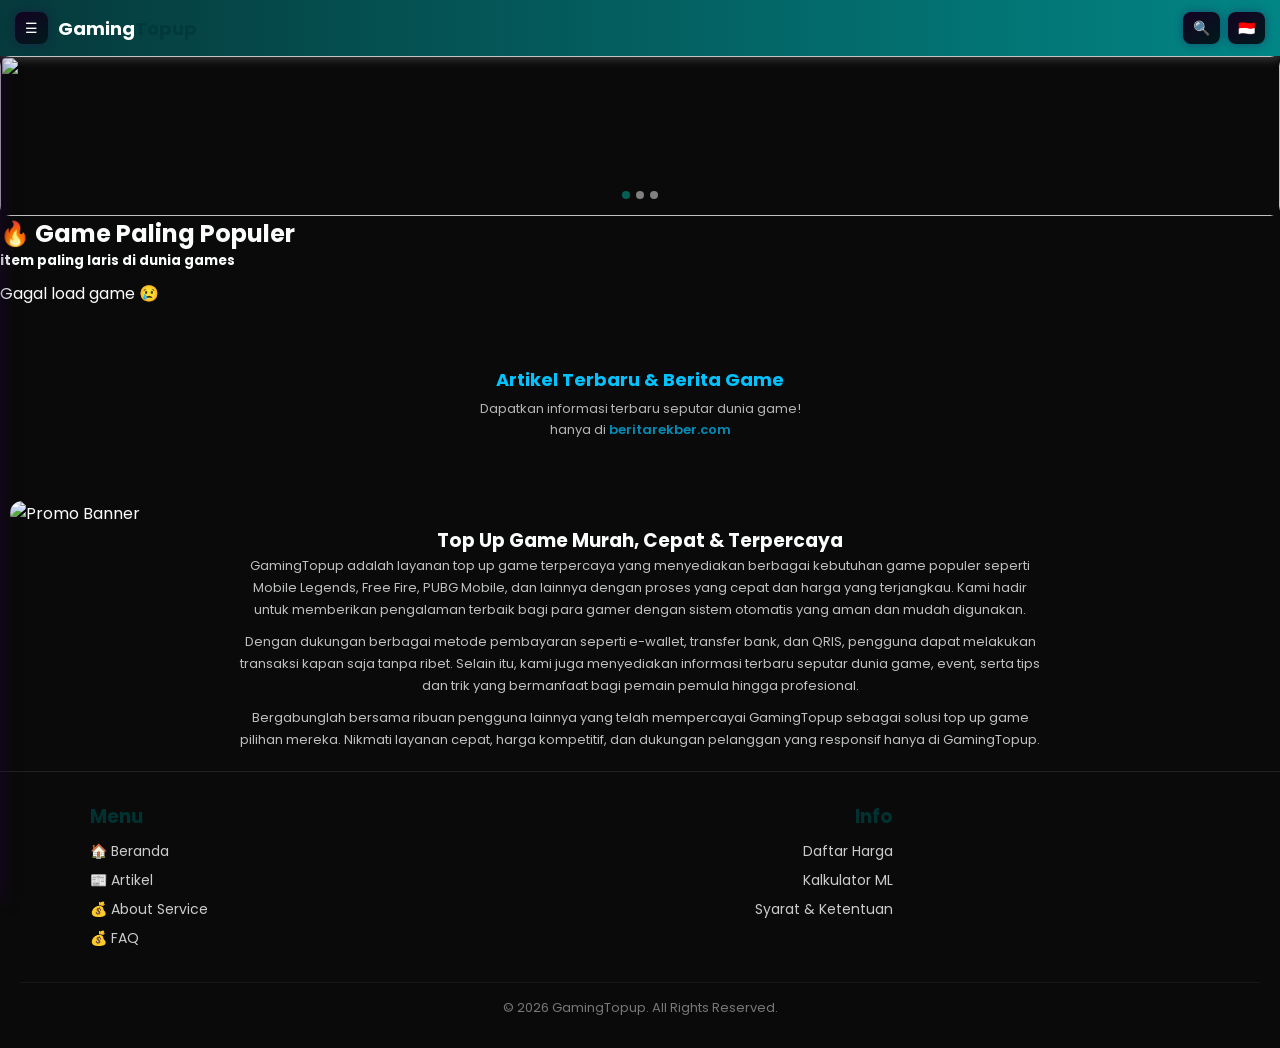
==== commit 7ddf62db: "Update index.html" ====
--- a/index.html
+++ b/index.html
@@ -112,7 +112,7 @@
 <!-- ================= BANNER BAWAH ================= -->
 <section class="bottom-banner">
 
-  <img src="https://github.com/rekbernusaid/topupgames/blob/main/banerbawah001.jpg?raw=true" alt="Promo Banner">
+  <img src="https://github.com/rekbernusaid/topupgames/blob/main/footer.jpg?raw=true" alt="Promo Banner">
 <div class="banner-text">
 
   <h3>Top Up Game Murah, Cepat & Terpercaya</h3>
--- a/index.css
+++ b/index.css
@@ -16,7 +16,7 @@
 /* ================= NAVBAR ================= */
 .navbar {
   width: 100%;
-  background: linear-gradient(90deg, #063b2b, #02850d);
+  background: linear-gradient(90deg, #06393b, #028585);
   box-shadow: 0 2px 10px rgba(223, 225, 231, 0.3);
   position: sticky;
   top: 0;
@@ -43,7 +43,7 @@
 }
 
 .logo span {
-  color: rgb(2, 59, 35);
+  color: rgb(2, 57, 59);
 }
 
 .nav-right {
@@ -54,7 +54,7 @@
 /* BUTTON */
 .menu-btn,
 .icon-btn {
-  background: linear-gradient(145deg, #140224, #001a0a);
+  background: linear-gradient(145deg, #140224, #001a1a);
   border: none;
   color: white;
   padding: 8px 10px;
@@ -67,7 +67,7 @@
 
 .menu-btn:hover,
 .icon-btn:hover {
-  background: linear-gradient(145deg, #005014, #002a09);
+  background: linear-gradient(145deg, #004d50, #002a28);
   transform: scale(1.05);
 }
 
@@ -97,7 +97,7 @@
   left: -260px;
   width: 260px;
   height: 100%;
-  background: linear-gradient(180deg, #000000, #002b0b);
+  background: linear-gradient(180deg, #000000, #002b2b);
   box-shadow: 2px 0 15px rgba(34, 3, 59, 0.5);
   transition: 0.3s;
   z-index: 999;
@@ -126,14 +126,14 @@
   padding: 12px;
   margin-bottom: 8px;
   border-radius: 10px;
-  background: #001a08;
+  background: #00191a;
   color: white;
   cursor: pointer;
   transition: 0.2s;
 }
 
 .sidebar-menu li:hover {
-  background: #004009;
+  background: #003e40;
   transform: translateX(5px);
 }
 
@@ -151,11 +151,11 @@
 }
 
 .login {
-  border: 1px solid rgb(2, 83, 49);
+  border: 1px solid rgb(2, 80, 83);
 }
 
 .register {
-  background: rgb(1, 54, 36);
+  background: rgb(1, 52, 54);
   color: black;
 }
 
@@ -181,7 +181,7 @@
   padding: 10px;
   border-radius: 10px;
   border: none;
-  background: #001a08;
+  background: #00191a;
   color: white;
   outline: none;
 }
@@ -239,7 +239,7 @@
 
 /* CARD */
 .game-card {
-  background: #001a07;
+  background: #00161a;
   border-radius: 10px;
   overflow: hidden;
   transition: transform 0.3s, box-shadow 0.3s;
@@ -265,7 +265,7 @@
 .game-info h3 {
   font-size: 14px;
   font-weight: 600;
-  color: rgb(2, 65, 10);
+  color: rgb(2, 56, 65);
   margin-bottom: 4px;
 }
 
@@ -278,7 +278,7 @@
 /* HOVER EFFECT */
 .game-card:hover {
   transform: scale(1.05);
-  box-shadow: 0 0 15px rgba(2, 61, 46, 0.4);
+  box-shadow: 0 0 15px rgba(2, 54, 61, 0.4);
 }
 
 
@@ -303,11 +303,11 @@
   font-weight: 700;
   line-height: 1;
   
-  background: linear-gradient(90deg, rgb(3, 78, 74), #3cff4c);
+  background: linear-gradient(90deg, rgb(3, 78, 74), #3cf2ff);
   -webkit-background-clip: text;
   -webkit-text-fill-color: transparent;
 
-  text-shadow: 0 0 20px rgba(4, 0, 255, 0.2);
+  text-shadow: 0 0 20px rgba(0, 102, 255, 0.2);
 }
 
 /* label */
@@ -356,7 +356,7 @@
 /* judul */
 .artikel-text h2 {
   font-size: 18px;
-  color: rgb(3, 87, 55);
+  color: rgb(3, 77, 87);
   margin-bottom: 8px;
 }
 
@@ -369,7 +369,7 @@
 
 /* highlight domain */
 .artikel-text span {
-  color: rgb(30, 255, 0);
+  color: rgb(0, 255, 255);
   font-weight: 600;
 }
 /* ================= ARTIKEL BANNER ================= */
@@ -397,7 +397,7 @@
 /* judul */
 .artikel-banner h2 {
   font-size: 18px;
-  color: rgb(0, 255, 0);
+  color: rgb(0, 195, 255);
   margin-bottom: 6px;
 }
 
@@ -410,7 +410,7 @@
 
 /* highlight domain */
 .artikel-banner span {
-  color: rgb(0, 255, 0);
+  color: rgb(0, 195, 255);
   font-weight: 600;
 }
 
@@ -448,7 +448,7 @@
 /* ===== TITLE ===== */
 .footer-menu h3,
 .footer-info h3 {
-  color: rgb(1, 49, 39);
+  color: rgb(1, 49, 49);
   margin-bottom: 10px;
 }
 
@@ -475,7 +475,7 @@
 }
 
 .footer-menu a:hover {
-  color: rgb(21, 255, 0);
+  color: rgb(0, 204, 255);
   padding-left: 5px;
 }
 
